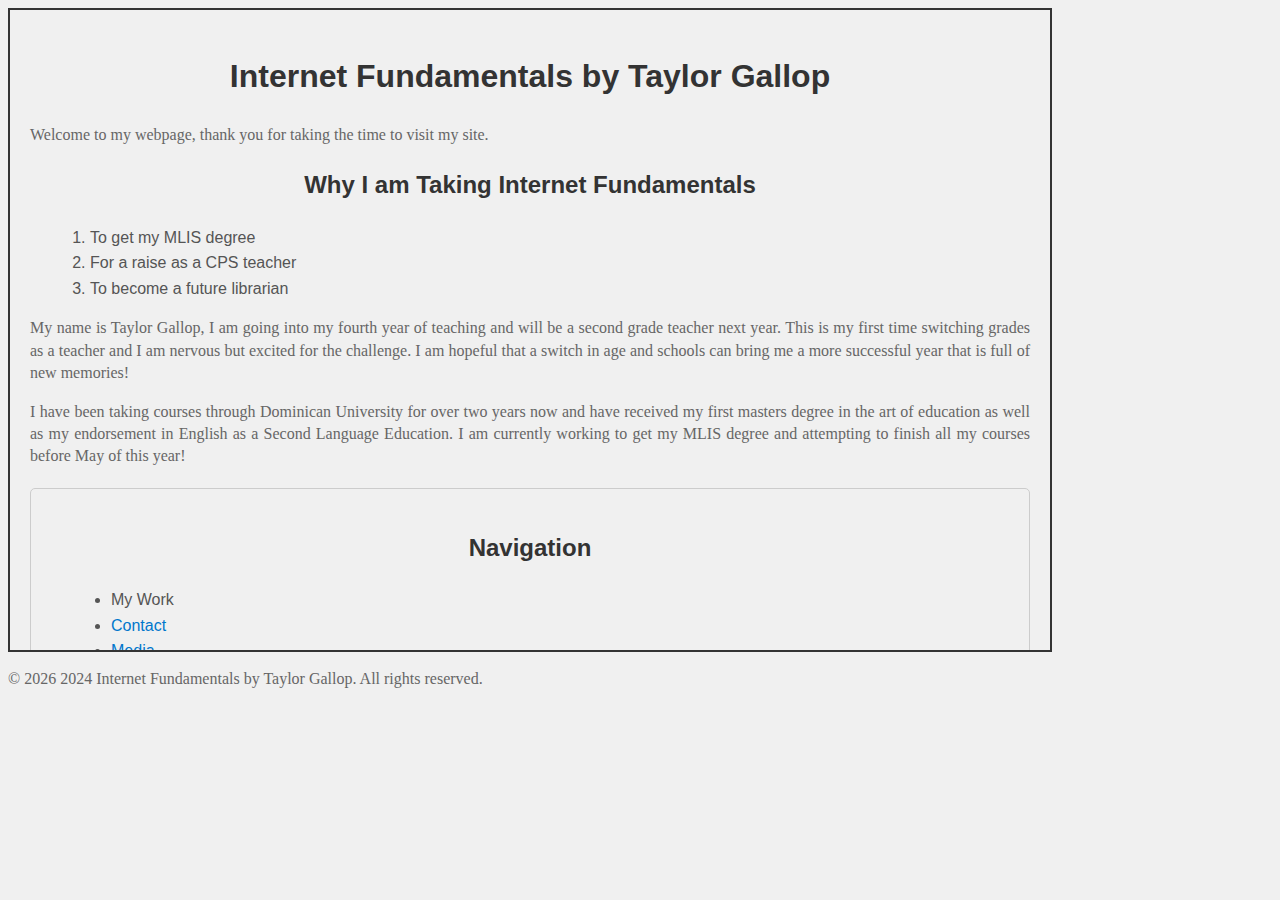
==== index.html @ 2280d0f1 "Add files via upload" ====
<!DOCTYPE html>
<html lang="en">
<head>
    <meta charset="UTF-8">
    <meta name="description" content="This website will detail the journey of Taylor Gallop as a teacher and in her education at Dominican">
    <meta name="keywords" content="Teacher, masters degree, school, librarian">
    <title>Internet Fundamentals by Taylor Gallop</title>
    <link rel="stylesheet" href="styles.css">
<style>
body {
  background-image: url("https://wallpapercave.com/wp/wp3287720.jpg");
  background-repeat: no-repeat;
  background-attachment: fixed;
  background-size: cover;
}
</style>
</head>
<body class="index-page">
    <div id="page">
        <div class="header">
            <h1>Internet Fundamentals by Taylor Gallop</h1>
            <p>Welcome to my webpage, thank you for taking the time to visit my site.</p>
        </div>

        <div class="content">
            <h2>Why I am Taking Internet Fundamentals</h2>
            <ol>
                <li>To get my MLIS degree</li>
                <li>For a raise as a CPS teacher</li>
                <li>To become a future librarian</li>
            </ol>
            <p>My name is Taylor Gallop, I am going into my fourth year of teaching and will be a second grade teacher next year. This is my first time switching grades as a teacher and I am nervous but excited for the challenge. I am hopeful that a switch in age and schools can bring me a more successful year that is full of new memories!</p>
            <p>I have been taking courses through Dominican University for over two years now and have received my first masters degree in the art of education as well as my endorsement in English as a Second Language Education. I am currently working to get my MLIS degree and attempting to finish all my courses before May of this year!</p>
        </div>

        <div class="additional-section">
            <h2>Navigation</h2>
            <ul>
                <li>My Work</li>
                <li><a href="mailto:taylorgallop22@gmail.com">Contact</a></li>
                <li><a href="media.html">Media</a></li>
                <li><a href="forms.html">Forms</a></li>
                <li><a href="video.html">Video</a></li>
                <li><a href="audio.html">Audio</a></li>
            </ul>
        </div>

        <div class="additional-section">
            <h2>Links</h2>
            <p>My favorite websites:</p>
            <ul>
                <li><a href="https://www.nytimes.com/crosswords">NYT Puzzles</a></li>
                <li><a href="https://www.facebook.com/marketplace/">Facebook Marketplace</a></li>
                <li><a href="https://www.airbnb.com/">AirBnB</a></li>
            </ul>
        </div>
    </div>

    <p>&copy; <span id="year"></span> 2024 Internet Fundamentals by Taylor Gallop. All rights reserved.</p>

    <script>
        document.getElementById("year").innerHTML = new Date().getFullYear();
    </script>
</body>
</html>
---- styles.css ----
/* styles.css */
/* Styles for fixed-width layout */
.page.fixed-width {
    width: 960px;
    margin: 0 auto;
    background-color: #f0f0f0;
}

/* Styles for liquid layout */
.page.liquid {
    max-width: 100%;
    margin: 0 auto;
    background-color: #fff;
}

/* Styling for the "page" div */
.page {
    width: 100%;
    max-width: 1200px;
    margin: 0 auto;
    padding: 20px;
    border: 1px solid #ccc;
    background-color: #f9f9f9;
}

/* Styling for additional content boxes */
.content-box {
    margin: 20px 0;
    padding: 10px;
    border: 1px solid #ddd;
    background-color: #fff;
}

/* Styling for inline navigation list */
.nav-list {
    list-style-type: none;
    margin: 0;
    padding: 0;
}

.nav-list li {
    display: inline;
    margin-right: 20px;
}

/* Styling for tables */
table {
    width: 100%;
    border-collapse: collapse;
    margin-bottom: 20px;
}

th, td {
    padding: 8px;
    border: 1px solid #ddd;
    text-align: left;
}

th {
    background-color: #f2f2f2;
}

/* Styling for forms */
input[type="text"], input[type="email"] {
    width: 100%;
    padding: 10px;
    margin-bottom: 10px;
    border: 1px solid #ccc;
    border-radius: 5px;
}

input[type="submit"] {
    padding: 10px 20px;
    background-color: #007bff;
    color: #fff;
    border: none;
    border-radius: 5px;
    cursor: pointer;
}

fieldset {
    border: 1px solid #ddd;
    padding: 10px;
    margin-bottom: 20px;
}
/* Global styles */
body {
  font-family: Arial, sans-serif;
  font-size: 16px;
  line-height: 1.6;
  color: #333;
  background-color: #f0f0f0;
}

h1, h2, h3 {
  font-family: 'Helvetica Neue', Helvetica, Arial, sans-serif;
  font-weight: bold;
  color: #333;
  text-align: center;
}

p {
  font-family: Georgia, serif;
  font-size: 1em;
  line-height: 1.4;
  color: #666;
  text-align: justify;
}

ul, ol {
  margin-left: 20px;
  font-family: Arial, sans-serif;
  color: #555;
}

a:link, a:visited {
  color: #0077cc;
  text-decoration: none;
}

a:hover {
  text-decoration: underline;
}

/* Specific classes */
.example-class {
  font-style: italic;
}

/* Specific IDs */
#example-id {
  font-weight: bold;
}

#page {
    width: 80%;
    min-width: 300px;
    max-width: 1000px;
    height: 600px;
    min-height: 200px;
    max-height: 800px;
    overflow: auto;

    border: 2px solid #333;
    padding: 20px;

.additional-section {
    background-color: #f0f0f0;
    padding: 20px;
    margin: 20px 0;
    border: 1px solid #ccc;
    border-radius: 5px;
}

.additional-section h2 {
    font-size: 1.5em;
    color: #333;
}

.additional-section p {
    line-height: 1.6;
    color: #666;
}
.sidebar {
    width: 30%;
    float: left;
    margin-right: 20px;
    background-color: #f0f0f0;
    padding: 10px;
    border-radius: 5px;
}

.sidebar h2 {
    color: #333;
    font-size: 1.5em;
    margin-bottom: 10px;
}

.sidebar ul {
    list-style-type: none;
    padding: 0;
}

.sidebar ul li {
    margin-bottom: 5px;
}

.sidebar ul li a {
    color: #666;
    text-decoration: none;
    display: block;
    padding: 5px;
}

.sidebar ul li a:hover {
    background-color: #ddd;
    color: #333;

<head>
  <meta charset="UTF-8">
  <meta name="viewport" content="width=device-width, initial-scale=1.0">
  <title>Video and Audio Example</title>
  <style>
    /* Style for wrapper div */
    .wrapper {
      max-width: 800px; /* Adjust max-width as needed */
      margin: 0 auto; /* Center align the wrapper */
      padding: 20px; /* Add padding for spacing */
      background-color: #f0f0f0; /* Light gray background */
    }

   /* Styles for the video container */
.video-container {
  width: 100%; /* Full width */
  max-width: 800px; /* Maximum width */
  height: auto; /* Auto height */
  border: 1px solid #ccc; /* Light gray border */
  padding: 10px; /* Padding around video */
  overflow: hidden; /* Hide overflow content */
}

/* Styles for the audio container */
.audio-container {
  width: 100%; /* Full width */
  max-width: 600px; /* Maximum width */
  height: auto; /* Auto height */
  border: 2px solid #4CAF50; /* Green border */
  padding: 15px; /* Padding around audio */
}

/* Additional styles */
.video-container video {
  width: 100%; /* Full width */
  height: auto; /* Auto height */
}

.audio-container audio {
  width: 100%; /* Full width */
  height: auto; /* Auto height */
}
/* Styles for the "page" div */
#page {
  width: 80%; /* Set width to 80% of the viewport */
  max-width: 1200px; /* Maximum width to limit expansion */
  min-height: 400px; /* Minimum height to ensure content visibility */
  border: 2px dashed #333; /* Dashed border with color */
  padding: 20px; /* Padding around content */
  margin: 20px auto; /* Center align horizontally */
  overflow: hidden; /* Hide overflow content */
}

/* Styles for navigation list */
#page ul {
  list-style-type: square; /* Use square bullets for lists */
}

/* Styles for tables */
table {
  width: 100%; /* Full width of container */
  border-collapse: collapse; /* Collapse border spacing */
  margin-bottom: 20px; /* Space below table */
  color: #333; /* Text color */
  background-color: #f9f9f9; /* Light gray background */
}

th, td {
  padding: 10px; /* Padding inside cells */
  border: 1px solid #ccc; /* Light gray border */
}

/* Styles for forms */
input[type=text], input[type=email], input[type=tel], textarea, input[type=file] {
  width: 100%; /* Full width input fields */
  padding: 8px; /* Padding inside input fields */
  margin-bottom: 10px; /* Space below input fields */
  border: 1px solid #ccc; /* Light gray border */
  border-radius: 4px; /* Rounded corners */
  box-sizing: border-box; /* Include padding in width calculation */
}

input[type=submit] {
  background-color: #4CAF50; /* Green background color */
  color: white; /* White text color */
  padding: 10px 20px; /* Padding inside submit button */
  border: none; /* No border */
  border-radius: 4px; /* Rounded corners */
  cursor: pointer; /* Pointer cursor */
  font-size: 16px; /* Font size */
  margin-right: 10px; /* Space to the right */
}

input[type=submit]:hover {
  background-color: #45a049; /* Darker green background on hover */
}

fieldset {
  border: 1px solid #ccc; /* Light gray border */
  padding: 10px; /* Padding inside fieldset */
  margin-bottom: 20px; /* Space below fieldset */
}

/* Additional styles beyond minimal requirements */
input[type=email] {
  /* Example of different input style */
  background-color: #f2f2f2; /* Light gray background */
}

input[type=file] {
  /* Example of different input style */
  border: 2px solid #ccc; /* Thicker border for file input */
  padding: 6px; /* Less padding for file input */
}

/* Example of additional submit button style */
input[type=reset] {
  background-color: #f44336; /* Red background */
  color: white; /* White text color */
}
/* General reset and basic styles */
body, html {
    margin: 0;
    padding: 0;
    font-family: Arial, sans-serif;
}

.container {
    width: 80%; /* Liquid layout */
    margin: 0 auto;
    overflow: hidden; /* Clearfix for floated elements */
}

/* Header styles */
.header {
    background-color: #333;
    color: #fff;
    padding: 10px;
    text-align: center;
}

/* Navigation styles */
.navbar {
    background-color: #f1f1f1;
    overflow: hidden;
}

.navbar a {
    float: left; /* Using float for navigation items */
    display: block;
    color: #333;
    text-align: center;
    padding: 14px 16px;
    text-decoration: none;
}

.navbar a:hover {
    background-color: #ddd;
    color: #333;
}
/* General reset and basic styles */
body, html {
    margin: 0;
    padding: 0;
    font-family: Arial, sans-serif;
}

#page {
    width: 600px; /* Fixed width layout */
    margin: 20px auto;
    padding: 20px;
    background-color: #f0f0f0;
    border: 1px solid #ccc;
}

h2 {
    text-align: center;
}

table {
    width: 100%;
    border-collapse: collapse;
    margin-bottom: 20px;
}

th, td {
    border: 1px solid #ccc;
    padding: 8px;
    text-align: center;
}

/* Form styles */
form {
    width: 100%;
    max-width: 500px; /* Ensure form doesn't exceed a certain width */
    margin: 0 auto;
    background-color: #fff;
    padding: 20px;
    border: 1px solid #ccc;
    border-radius: 4px;
}

fieldset {
    border: none;
    margin-bottom: 20px;
}

legend {
    font-weight: bold;
    margin-bottom: 10px;
    font-size: 1.2em;
}

label {
    display: block;
    margin-bottom: 8px;
}

input[type=text], input[type=email], input[type=tel], textarea, input[type=file] {
    width: 100%;
    padding: 8px;
    margin-bottom: 10px;
    border: 1px solid #ccc;
    border-radius: 4px;
    box-sizing: border-box;
}

input[type=submit] {
    background-color: #4CAF50;
    color: white;
    padding: 10px 20px;
    border: none;
    border-radius: 4px;
    cursor: pointer;
    font-size: 16px;
}

input[type=submit]:hover {
    background-color: #45a049;
}

/* Footer styles */
footer {
    text-align: center;
    margin-top: 20px;
    font-size: 0.8em;
    color: #777;
}

/* Example of using position property */
.position-example {
    position: relative; /* Example of using position property */
}

/* Example of using float property */
.float-example {
    float: left; /* Example of using float property */
}

/* Example of img style rules */
.img-example {
    max-width: 100%; /* Example of sizing images */
    display: block;
    margin: 0 auto; /* Example of centering images */
}

/* Reset some default margins and paddings */
body, h1, h2, ol, ul, li, p {
    margin: 0;
    padding: 0;
}

/* Global styles */
body {
    font-family: Arial, sans-serif;
    line-height: 1.6;
    background-color: #f0f0f0;
}

#page {
    width: 90%; /* Liquid layout, adjust as needed */
    margin: 0 auto; /* Center align the page */
    background-color: #fff; /* White background */
    padding: 20px; /* Padding inside the main content area */
}

.header {
    text-align: center;
    margin-bottom: 20px;
}

.header h1 {
    font-size: 2.5em;
    color: #333;
}

.content {
    float: left; /* Float the content section */
    width: 60%; /* Adjust width of content area */
}

.content h2 {
    margin-bottom: 10px;
    font-size: 1.8em;
}

.additional-section {
    float: left; /* Float additional sections */
    width: 30%; /* Adjust width of additional sections */
    margin-left: 4%; /* Margin between additional sections */
    background-color: #f9f9f9; /* Light gray background */
    padding: 10px;
}

.additional-section h2 {
    font-size: 1.5em;
    color: #555;
    margin-bottom: 10px;
}

.additional-section ul {
    list-style-type: none;
}

.additional-section ul li {
    margin-bottom: 5px;
}

/* Footer */
footer {
    clear: both;
    text-align: center;
    padding: 10px 0;
    background-color: #333;
    color: #fff;
    font-size: 0.8em;
}

/* Image style rules */
img {
    max-width: 100%;
    height: auto;
    display: block;
    margin: 0 auto;
}

/* Background image */
body {
    background-image: url("https://wallpapercave.com/wp/wp3287720.jpg");
    background-size: cover;
    background-position: center;
}

/* Positioning */
#page {
    position: relative;
}

/* Responsive adjustments */
@media (max-width: 768px) {
    .content, .additional-section {
        float: none;
        width: 100%;
        margin-left: 0;
        margin-bottom: 20px;
    }

		<!-- Start EasyHtml5Video.com BODY section -->
<style type="text/css">.easyhtml5video .eh5v_script{display:none}</style>
<div class="easyhtml5video" style="position:relative;max-width:480px;"><video controls="controls"  autoplay="autoplay" poster="eh5v.files/html5video/heavy_rainfall_%28240p%29.jpg" style="width:100%" title="heavy_rainfall (240p)">
<source src="eh5v.files/html5video/heavy_rainfall_%28240p%29.m4v" type="video/mp4" />
<source src="eh5v.files/html5video/heavy_rainfall_%28240p%29.webm" type="video/webm" />
<object type="application/x-shockwave-flash" data="eh5v.files/html5video/flashfox.swf" width="480" height="270" style="position:relative;">
<param name="movie" value="eh5v.files/html5video/flashfox.swf" />
<param name="allowFullScreen" value="true" />
<param name="flashVars" value="autoplay=true&controls=true&fullScreenEnabled=true&posterOnEnd=true&loop=false&poster=eh5v.files/html5video/heavy_rainfall_%28240p%29.jpg&src=heavy_rainfall_%2528240p%2529.m4v" />
 <embed src="eh5v.files/html5video/flashfox.swf" width="480" height="270" style="position:relative;"  flashVars="autoplay=true&controls=true&fullScreenEnabled=true&posterOnEnd=true&loop=false&poster=eh5v.files/html5video/heavy_rainfall_%28240p%29.jpg&src=heavy_rainfall_%2528240p%2529.m4v"	allowFullScreen="true" wmode="transparent" type="application/x-shockwave-flash" pluginspage="http://www.adobe.com/go/getflashplayer_en" />
<img alt="heavy_rainfall (240p)" src="eh5v.files/html5video/heavy_rainfall_%28240p%29.jpg" style="position:absolute;left:0;" width="100%" title="Video playback is not supported by your browser" />
</object>
</video><div class="eh5v_script"><a href="http://easyhtml5video.com">html embed video</a> by EasyHtml5Video.com v4.0</div></div>
<script src="eh5v.files/html5video/html5ext.js" type="text/javascript"></script>
<!-- End EasyHtml5Video.com BODY section -->

		










/*
  960 Grid System ~ Core CSS.
  Learn more ~ http://960.gs/

  Licensed under GPL and MIT.
*/

/*
  Forces backgrounds to span full width,
  even if there is horizontal scrolling.
  Increase this if your layout is wider.

  Note: IE6 works fine without this fix.
*/

body {
  min-width: 960px;
}

/* `Container
----------------------------------------------------------------------------------------------------*/

.container_12 {
  margin-left: auto;
  margin-right: auto;
  width: 960px;
}

/* `Grid >> Global
----------------------------------------------------------------------------------------------------*/

.grid_1,
.grid_2,
.grid_3,
.grid_4,
.grid_5,
.grid_6,
.grid_7,
.grid_8,
.grid_9,
.grid_10,
.grid_11,
.grid_12 {
  display: inline;
  float: left;
  margin-left: 10px;
  margin-right: 10px;
}

.push_1, .pull_1,
.push_2, .pull_2,
.push_3, .pull_3,
.push_4, .pull_4,
.push_5, .pull_5,
.push_6, .pull_6,
.push_7, .pull_7,
.push_8, .pull_8,
.push_9, .pull_9,
.push_10, .pull_10,
.push_11, .pull_11 {
  position: relative;
}

/* `Grid >> Children (Alpha ~ First, Omega ~ Last)
----------------------------------------------------------------------------------------------------*/

.alpha {
  margin-left: 0;
}

.omega {
  margin-right: 0;
}

/* `Grid >> 12 Columns
----------------------------------------------------------------------------------------------------*/

.container_12 .grid_1 {
  width: 60px;
}

.container_12 .grid_2 {
  width: 140px;
}

.container_12 .grid_3 {
  width: 220px;
}

.container_12 .grid_4 {
  width: 300px;
}

.container_12 .grid_5 {
  width: 380px;
}

.container_12 .grid_6 {
  width: 460px;
}

.container_12 .grid_7 {
  width: 540px;
}

.container_12 .grid_8 {
  width: 620px;
}

.container_12 .grid_9 {
  width: 700px;
}

.container_12 .grid_10 {
  width: 780px;
}

.container_12 .grid_11 {
  width: 860px;
}

.container_12 .grid_12 {
  width: 940px;
}

/* `Prefix Extra Space >> 12 Columns
----------------------------------------------------------------------------------------------------*/

.container_12 .prefix_1 {
  padding-left: 80px;
}

.container_12 .prefix_2 {
  padding-left: 160px;
}

.container_12 .prefix_3 {
  padding-left: 240px;
}

.container_12 .prefix_4 {
  padding-left: 320px;
}

.container_12 .prefix_5 {
  padding-left: 400px;
}

.container_12 .prefix_6 {
  padding-left: 480px;
}

.container_12 .prefix_7 {
  padding-left: 560px;
}

.container_12 .prefix_8 {
  padding-left: 640px;
}

.container_12 .prefix_9 {
  padding-left: 720px;
}

.container_12 .prefix_10 {
  padding-left: 800px;
}

.container_12 .prefix_11 {
  padding-left: 880px;
}

/* `Suffix Extra Space >> 12 Columns
----------------------------------------------------------------------------------------------------*/

.container_12 .suffix_1 {
  padding-right: 80px;
}

.container_12 .suffix_2 {
  padding-right: 160px;
}

.container_12 .suffix_3 {
  padding-right: 240px;
}

.container_12 .suffix_4 {
  padding-right: 320px;
}

.container_12 .suffix_5 {
  padding-right: 400px;
}

.container_12 .suffix_6 {
  padding-right: 480px;
}

.container_12 .suffix_7 {
  padding-right: 560px;
}

.container_12 .suffix_8 {
  padding-right: 640px;
}

.container_12 .suffix_9 {
  padding-right: 720px;
}

.container_12 .suffix_10 {
  padding-right: 800px;
}

.container_12 .suffix_11 {
  padding-right: 880px;
}

/* `Push Space >> 12 Columns
----------------------------------------------------------------------------------------------------*/

.container_12 .push_1 {
  left: 80px;
}

.container_12 .push_2 {
  left: 160px;
}

.container_12 .push_3 {
  left: 240px;
}

.container_12 .push_4 {
  left: 320px;
}

.container_12 .push_5 {
  left: 400px;
}

.container_12 .push_6 {
  left: 480px;
}

.container_12 .push_7 {
  left: 560px;
}

.container_12 .push_8 {
  left: 640px;
}

.container_12 .push_9 {
  left: 720px;
}

.container_12 .push_10 {
  left: 800px;
}

.container_12 .push_11 {
  left: 880px;
}

/* `Pull Space >> 12 Columns
----------------------------------------------------------------------------------------------------*/

.container_12 .pull_1 {
  left: -80px;
}

.container_12 .pull_2 {
  left: -160px;
}

.container_12 .pull_3 {
  left: -240px;
}

.container_12 .pull_4 {
  left: -320px;
}

.container_12 .pull_5 {
  left: -400px;
}

.container_12 .pull_6 {
  left: -480px;
}

.container_12 .pull_7 {
  left: -560px;
}

.container_12 .pull_8 {
  left: -640px;
}

.container_12 .pull_9 {
  left: -720px;
}

.container_12 .pull_10 {
  left: -800px;
}

.container_12 .pull_11 {
  left: -880px;
}

/* `Clear Floated Elements
----------------------------------------------------------------------------------------------------*/

/* http://sonspring.com/journal/clearing-floats */

.clear {
  clear: both;
  display: block;
  overflow: hidden;
  visibility: hidden;
  width: 0;
  height: 0;
}

/* http://www.yuiblog.com/blog/2010/09/27/clearfix-reloaded-overflowhidden-demystified */

.clearfix:before,
.clearfix:after,
.container_12:before,
.container_12:after {
  content: '.';
  display: block;
  overflow: hidden;
  visibility: hidden;
  font-size: 0;
  line-height: 0;
  width: 0;
  height: 0;
}

.clearfix:after,
.container_12:after {
  clear: both;
}

/*
  The following zoom:1 rule is specifically for IE6 + IE7.
  Move to separate stylesheet if invalid CSS is a problem.
*/

.clearfix,
.container_12 {
  zoom: 1;
}
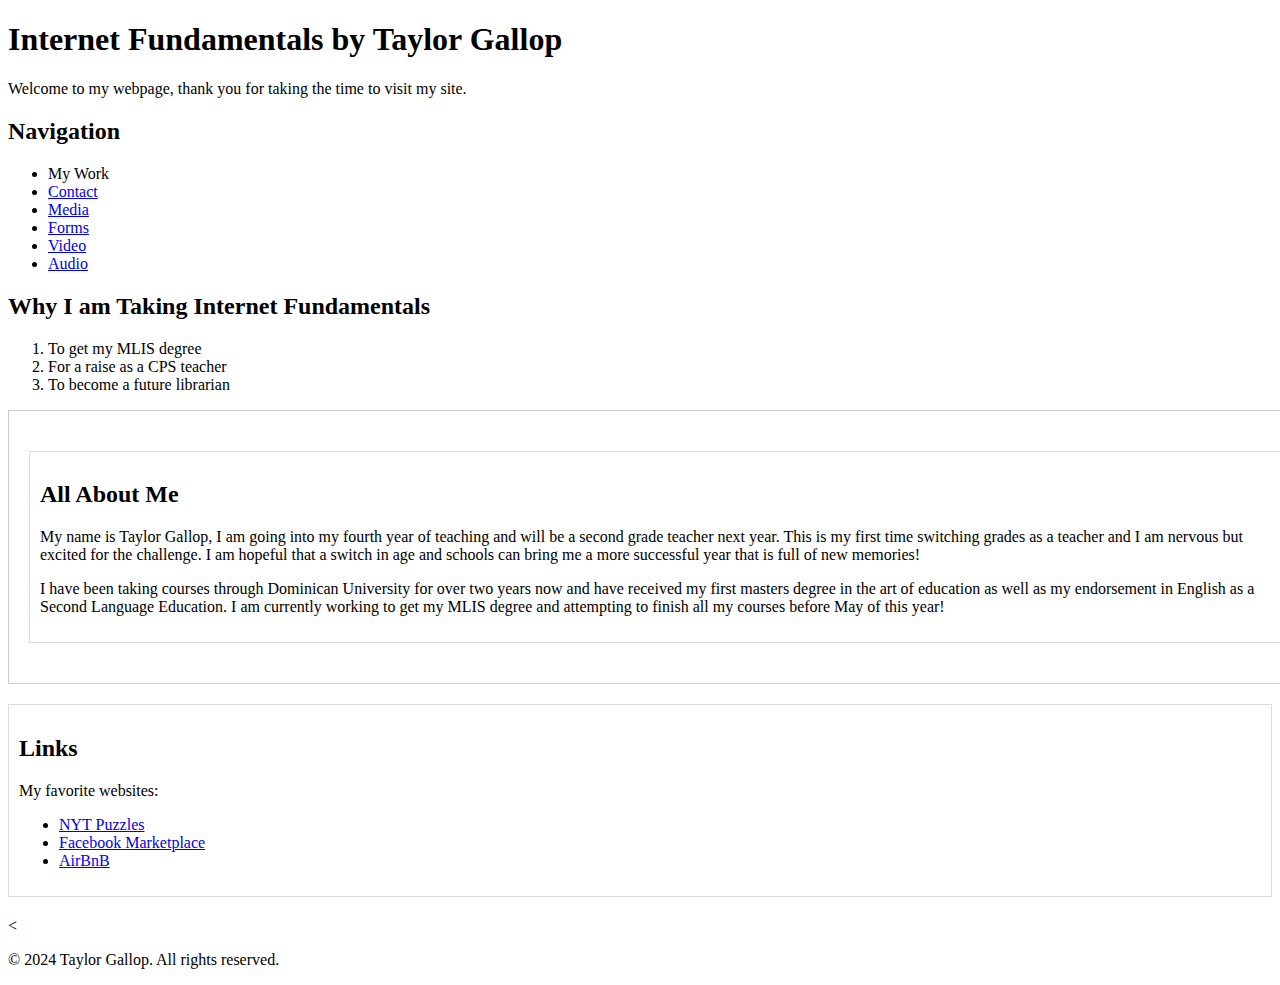
==== commit 37ddfc7f: "index.html" ====
--- a/index.html
+++ b/index.html
@@ -1,6 +1,9 @@
 <!DOCTYPE html>
 <html lang="en">
 <head>
+    <meta http-equiv='cache-control' content='no-cache'> 
+<meta http-equiv='expires' content='0'> 
+<meta http-equiv='pragma' content='no-cache'>
     <meta charset="UTF-8">
     <meta name="description" content="This website will detail the journey of Taylor Gallop as a teacher and in her education at Dominican">
     <meta name="keywords" content="Teacher, masters degree, school, librarian">
@@ -16,24 +19,15 @@
 </style>
 </head>
 <body class="index-page">
+     <header>
     <div id="page">
         <div class="header">
             <h1>Internet Fundamentals by Taylor Gallop</h1>
             <p>Welcome to my webpage, thank you for taking the time to visit my site.</p>
         </div>
-
-        <div class="content">
-            <h2>Why I am Taking Internet Fundamentals</h2>
-            <ol>
-                <li>To get my MLIS degree</li>
-                <li>For a raise as a CPS teacher</li>
-                <li>To become a future librarian</li>
-            </ol>
-            <p>My name is Taylor Gallop, I am going into my fourth year of teaching and will be a second grade teacher next year. This is my first time switching grades as a teacher and I am nervous but excited for the challenge. I am hopeful that a switch in age and schools can bring me a more successful year that is full of new memories!</p>
-            <p>I have been taking courses through Dominican University for over two years now and have received my first masters degree in the art of education as well as my endorsement in English as a Second Language Education. I am currently working to get my MLIS degree and attempting to finish all my courses before May of this year!</p>
-        </div>
-
-        <div class="additional-section">
+         <header>
+             <nav>
+               <div class="additional-section">
             <h2>Navigation</h2>
             <ul>
                 <li>My Work</li>
@@ -44,8 +38,26 @@
                 <li><a href="audio.html">Audio</a></li>
             </ul>
         </div>
+             </nav>
+        <div class="content">
+            <h2>Why I am Taking Internet Fundamentals</h2>
+            <ol>
+                <li>To get my MLIS degree</li>
+                <li>For a raise as a CPS teacher</li>
+                <li>To become a future librarian</li>
+            </ol>
+                <!-- Main content area -->
+    <section id="content" class="page liquid">
+        <!-- First additional div -->
+        <article class="content-box">
+            <h2>All About Me</h2>
+            <p>My name is Taylor Gallop, I am going into my fourth year of teaching and will be a second grade teacher next year. This is my first time switching grades as a teacher and I am nervous but excited for the challenge. I am hopeful that a switch in age and schools can bring me a more successful year that is full of new memories!</p>
+            <p>I have been taking courses through Dominican University for over two years now and have received my first masters degree in the art of education as well as my endorsement in English as a Second Language Education. I am currently working to get my MLIS degree and attempting to finish all my courses before May of this year!</p>
+        </div>
+        </article>
 
-        <div class="additional-section">
+        <!-- Third additional div -->
+        <aside class="content-box">
             <h2>Links</h2>
             <p>My favorite websites:</p>
             <ul>
@@ -54,12 +66,13 @@
                 <li><a href="https://www.airbnb.com/">AirBnB</a></li>
             </ul>
         </div>
-    </div>
+    <</div>
+          </aside>
+    </section>
 
-    <p>&copy; <span id="year"></span> 2024 Internet Fundamentals by Taylor Gallop. All rights reserved.</p>
-
-    <script>
-        document.getElementById("year").innerHTML = new Date().getFullYear();
-    </script>
+    <!-- Footer -->
+    <footer>
+        <p>&copy; 2024 Taylor Gallop. All rights reserved.</p>
+    </footer>
 </body>
 </html>
--- a/styles.css
+++ b/styles.css
@@ -1,4 +1,3 @@
-/* styles.css */
 /* Styles for fixed-width layout */
 .page.fixed-width {
     width: 960px;
@@ -83,867 +82,3 @@
     padding: 10px;
     margin-bottom: 20px;
 }
-/* Global styles */
-body {
-  font-family: Arial, sans-serif;
-  font-size: 16px;
-  line-height: 1.6;
-  color: #333;
-  background-color: #f0f0f0;
-}
-
-h1, h2, h3 {
-  font-family: 'Helvetica Neue', Helvetica, Arial, sans-serif;
-  font-weight: bold;
-  color: #333;
-  text-align: center;
-}
-
-p {
-  font-family: Georgia, serif;
-  font-size: 1em;
-  line-height: 1.4;
-  color: #666;
-  text-align: justify;
-}
-
-ul, ol {
-  margin-left: 20px;
-  font-family: Arial, sans-serif;
-  color: #555;
-}
-
-a:link, a:visited {
-  color: #0077cc;
-  text-decoration: none;
-}
-
-a:hover {
-  text-decoration: underline;
-}
-
-/* Specific classes */
-.example-class {
-  font-style: italic;
-}
-
-/* Specific IDs */
-#example-id {
-  font-weight: bold;
-}
-
-#page {
-    width: 80%;
-    min-width: 300px;
-    max-width: 1000px;
-    height: 600px;
-    min-height: 200px;
-    max-height: 800px;
-    overflow: auto;
-
-    border: 2px solid #333;
-    padding: 20px;
-
-.additional-section {
-    background-color: #f0f0f0;
-    padding: 20px;
-    margin: 20px 0;
-    border: 1px solid #ccc;
-    border-radius: 5px;
-}
-
-.additional-section h2 {
-    font-size: 1.5em;
-    color: #333;
-}
-
-.additional-section p {
-    line-height: 1.6;
-    color: #666;
-}
-.sidebar {
-    width: 30%;
-    float: left;
-    margin-right: 20px;
-    background-color: #f0f0f0;
-    padding: 10px;
-    border-radius: 5px;
-}
-
-.sidebar h2 {
-    color: #333;
-    font-size: 1.5em;
-    margin-bottom: 10px;
-}
-
-.sidebar ul {
-    list-style-type: none;
-    padding: 0;
-}
-
-.sidebar ul li {
-    margin-bottom: 5px;
-}
-
-.sidebar ul li a {
-    color: #666;
-    text-decoration: none;
-    display: block;
-    padding: 5px;
-}
-
-.sidebar ul li a:hover {
-    background-color: #ddd;
-    color: #333;
-
-<head>
-  <meta charset="UTF-8">
-  <meta name="viewport" content="width=device-width, initial-scale=1.0">
-  <title>Video and Audio Example</title>
-  <style>
-    /* Style for wrapper div */
-    .wrapper {
-      max-width: 800px; /* Adjust max-width as needed */
-      margin: 0 auto; /* Center align the wrapper */
-      padding: 20px; /* Add padding for spacing */
-      background-color: #f0f0f0; /* Light gray background */
-    }
-
-   /* Styles for the video container */
-.video-container {
-  width: 100%; /* Full width */
-  max-width: 800px; /* Maximum width */
-  height: auto; /* Auto height */
-  border: 1px solid #ccc; /* Light gray border */
-  padding: 10px; /* Padding around video */
-  overflow: hidden; /* Hide overflow content */
-}
-
-/* Styles for the audio container */
-.audio-container {
-  width: 100%; /* Full width */
-  max-width: 600px; /* Maximum width */
-  height: auto; /* Auto height */
-  border: 2px solid #4CAF50; /* Green border */
-  padding: 15px; /* Padding around audio */
-}
-
-/* Additional styles */
-.video-container video {
-  width: 100%; /* Full width */
-  height: auto; /* Auto height */
-}
-
-.audio-container audio {
-  width: 100%; /* Full width */
-  height: auto; /* Auto height */
-}
-/* Styles for the "page" div */
-#page {
-  width: 80%; /* Set width to 80% of the viewport */
-  max-width: 1200px; /* Maximum width to limit expansion */
-  min-height: 400px; /* Minimum height to ensure content visibility */
-  border: 2px dashed #333; /* Dashed border with color */
-  padding: 20px; /* Padding around content */
-  margin: 20px auto; /* Center align horizontally */
-  overflow: hidden; /* Hide overflow content */
-}
-
-/* Styles for navigation list */
-#page ul {
-  list-style-type: square; /* Use square bullets for lists */
-}
-
-/* Styles for tables */
-table {
-  width: 100%; /* Full width of container */
-  border-collapse: collapse; /* Collapse border spacing */
-  margin-bottom: 20px; /* Space below table */
-  color: #333; /* Text color */
-  background-color: #f9f9f9; /* Light gray background */
-}
-
-th, td {
-  padding: 10px; /* Padding inside cells */
-  border: 1px solid #ccc; /* Light gray border */
-}
-
-/* Styles for forms */
-input[type=text], input[type=email], input[type=tel], textarea, input[type=file] {
-  width: 100%; /* Full width input fields */
-  padding: 8px; /* Padding inside input fields */
-  margin-bottom: 10px; /* Space below input fields */
-  border: 1px solid #ccc; /* Light gray border */
-  border-radius: 4px; /* Rounded corners */
-  box-sizing: border-box; /* Include padding in width calculation */
-}
-
-input[type=submit] {
-  background-color: #4CAF50; /* Green background color */
-  color: white; /* White text color */
-  padding: 10px 20px; /* Padding inside submit button */
-  border: none; /* No border */
-  border-radius: 4px; /* Rounded corners */
-  cursor: pointer; /* Pointer cursor */
-  font-size: 16px; /* Font size */
-  margin-right: 10px; /* Space to the right */
-}
-
-input[type=submit]:hover {
-  background-color: #45a049; /* Darker green background on hover */
-}
-
-fieldset {
-  border: 1px solid #ccc; /* Light gray border */
-  padding: 10px; /* Padding inside fieldset */
-  margin-bottom: 20px; /* Space below fieldset */
-}
-
-/* Additional styles beyond minimal requirements */
-input[type=email] {
-  /* Example of different input style */
-  background-color: #f2f2f2; /* Light gray background */
-}
-
-input[type=file] {
-  /* Example of different input style */
-  border: 2px solid #ccc; /* Thicker border for file input */
-  padding: 6px; /* Less padding for file input */
-}
-
-/* Example of additional submit button style */
-input[type=reset] {
-  background-color: #f44336; /* Red background */
-  color: white; /* White text color */
-}
-/* General reset and basic styles */
-body, html {
-    margin: 0;
-    padding: 0;
-    font-family: Arial, sans-serif;
-}
-
-.container {
-    width: 80%; /* Liquid layout */
-    margin: 0 auto;
-    overflow: hidden; /* Clearfix for floated elements */
-}
-
-/* Header styles */
-.header {
-    background-color: #333;
-    color: #fff;
-    padding: 10px;
-    text-align: center;
-}
-
-/* Navigation styles */
-.navbar {
-    background-color: #f1f1f1;
-    overflow: hidden;
-}
-
-.navbar a {
-    float: left; /* Using float for navigation items */
-    display: block;
-    color: #333;
-    text-align: center;
-    padding: 14px 16px;
-    text-decoration: none;
-}
-
-.navbar a:hover {
-    background-color: #ddd;
-    color: #333;
-}
-/* General reset and basic styles */
-body, html {
-    margin: 0;
-    padding: 0;
-    font-family: Arial, sans-serif;
-}
-
-#page {
-    width: 600px; /* Fixed width layout */
-    margin: 20px auto;
-    padding: 20px;
-    background-color: #f0f0f0;
-    border: 1px solid #ccc;
-}
-
-h2 {
-    text-align: center;
-}
-
-table {
-    width: 100%;
-    border-collapse: collapse;
-    margin-bottom: 20px;
-}
-
-th, td {
-    border: 1px solid #ccc;
-    padding: 8px;
-    text-align: center;
-}
-
-/* Form styles */
-form {
-    width: 100%;
-    max-width: 500px; /* Ensure form doesn't exceed a certain width */
-    margin: 0 auto;
-    background-color: #fff;
-    padding: 20px;
-    border: 1px solid #ccc;
-    border-radius: 4px;
-}
-
-fieldset {
-    border: none;
-    margin-bottom: 20px;
-}
-
-legend {
-    font-weight: bold;
-    margin-bottom: 10px;
-    font-size: 1.2em;
-}
-
-label {
-    display: block;
-    margin-bottom: 8px;
-}
-
-input[type=text], input[type=email], input[type=tel], textarea, input[type=file] {
-    width: 100%;
-    padding: 8px;
-    margin-bottom: 10px;
-    border: 1px solid #ccc;
-    border-radius: 4px;
-    box-sizing: border-box;
-}
-
-input[type=submit] {
-    background-color: #4CAF50;
-    color: white;
-    padding: 10px 20px;
-    border: none;
-    border-radius: 4px;
-    cursor: pointer;
-    font-size: 16px;
-}
-
-input[type=submit]:hover {
-    background-color: #45a049;
-}
-
-/* Footer styles */
-footer {
-    text-align: center;
-    margin-top: 20px;
-    font-size: 0.8em;
-    color: #777;
-}
-
-/* Example of using position property */
-.position-example {
-    position: relative; /* Example of using position property */
-}
-
-/* Example of using float property */
-.float-example {
-    float: left; /* Example of using float property */
-}
-
-/* Example of img style rules */
-.img-example {
-    max-width: 100%; /* Example of sizing images */
-    display: block;
-    margin: 0 auto; /* Example of centering images */
-}
-
-/* Reset some default margins and paddings */
-body, h1, h2, ol, ul, li, p {
-    margin: 0;
-    padding: 0;
-}
-
-/* Global styles */
-body {
-    font-family: Arial, sans-serif;
-    line-height: 1.6;
-    background-color: #f0f0f0;
-}
-
-#page {
-    width: 90%; /* Liquid layout, adjust as needed */
-    margin: 0 auto; /* Center align the page */
-    background-color: #fff; /* White background */
-    padding: 20px; /* Padding inside the main content area */
-}
-
-.header {
-    text-align: center;
-    margin-bottom: 20px;
-}
-
-.header h1 {
-    font-size: 2.5em;
-    color: #333;
-}
-
-.content {
-    float: left; /* Float the content section */
-    width: 60%; /* Adjust width of content area */
-}
-
-.content h2 {
-    margin-bottom: 10px;
-    font-size: 1.8em;
-}
-
-.additional-section {
-    float: left; /* Float additional sections */
-    width: 30%; /* Adjust width of additional sections */
-    margin-left: 4%; /* Margin between additional sections */
-    background-color: #f9f9f9; /* Light gray background */
-    padding: 10px;
-}
-
-.additional-section h2 {
-    font-size: 1.5em;
-    color: #555;
-    margin-bottom: 10px;
-}
-
-.additional-section ul {
-    list-style-type: none;
-}
-
-.additional-section ul li {
-    margin-bottom: 5px;
-}
-
-/* Footer */
-footer {
-    clear: both;
-    text-align: center;
-    padding: 10px 0;
-    background-color: #333;
-    color: #fff;
-    font-size: 0.8em;
-}
-
-/* Image style rules */
-img {
-    max-width: 100%;
-    height: auto;
-    display: block;
-    margin: 0 auto;
-}
-
-/* Background image */
-body {
-    background-image: url("https://wallpapercave.com/wp/wp3287720.jpg");
-    background-size: cover;
-    background-position: center;
-}
-
-/* Positioning */
-#page {
-    position: relative;
-}
-
-/* Responsive adjustments */
-@media (max-width: 768px) {
-    .content, .additional-section {
-        float: none;
-        width: 100%;
-        margin-left: 0;
-        margin-bottom: 20px;
-    }
-
-		<!-- Start EasyHtml5Video.com BODY section -->
-<style type="text/css">.easyhtml5video .eh5v_script{display:none}</style>
-<div class="easyhtml5video" style="position:relative;max-width:480px;"><video controls="controls"  autoplay="autoplay" poster="eh5v.files/html5video/heavy_rainfall_%28240p%29.jpg" style="width:100%" title="heavy_rainfall (240p)">
-<source src="eh5v.files/html5video/heavy_rainfall_%28240p%29.m4v" type="video/mp4" />
-<source src="eh5v.files/html5video/heavy_rainfall_%28240p%29.webm" type="video/webm" />
-<object type="application/x-shockwave-flash" data="eh5v.files/html5video/flashfox.swf" width="480" height="270" style="position:relative;">
-<param name="movie" value="eh5v.files/html5video/flashfox.swf" />
-<param name="allowFullScreen" value="true" />
-<param name="flashVars" value="autoplay=true&controls=true&fullScreenEnabled=true&posterOnEnd=true&loop=false&poster=eh5v.files/html5video/heavy_rainfall_%28240p%29.jpg&src=heavy_rainfall_%2528240p%2529.m4v" />
- <embed src="eh5v.files/html5video/flashfox.swf" width="480" height="270" style="position:relative;"  flashVars="autoplay=true&controls=true&fullScreenEnabled=true&posterOnEnd=true&loop=false&poster=eh5v.files/html5video/heavy_rainfall_%28240p%29.jpg&src=heavy_rainfall_%2528240p%2529.m4v"	allowFullScreen="true" wmode="transparent" type="application/x-shockwave-flash" pluginspage="http://www.adobe.com/go/getflashplayer_en" />
-<img alt="heavy_rainfall (240p)" src="eh5v.files/html5video/heavy_rainfall_%28240p%29.jpg" style="position:absolute;left:0;" width="100%" title="Video playback is not supported by your browser" />
-</object>
-</video><div class="eh5v_script"><a href="http://easyhtml5video.com">html embed video</a> by EasyHtml5Video.com v4.0</div></div>
-<script src="eh5v.files/html5video/html5ext.js" type="text/javascript"></script>
-<!-- End EasyHtml5Video.com BODY section -->
-
-		
-
-
-
-
-
-
-
-
-
-
-/*
-  960 Grid System ~ Core CSS.
-  Learn more ~ http://960.gs/
-
-  Licensed under GPL and MIT.
-*/
-
-/*
-  Forces backgrounds to span full width,
-  even if there is horizontal scrolling.
-  Increase this if your layout is wider.
-
-  Note: IE6 works fine without this fix.
-*/
-
-body {
-  min-width: 960px;
-}
-
-/* `Container
-----------------------------------------------------------------------------------------------------*/
-
-.container_12 {
-  margin-left: auto;
-  margin-right: auto;
-  width: 960px;
-}
-
-/* `Grid >> Global
-----------------------------------------------------------------------------------------------------*/
-
-.grid_1,
-.grid_2,
-.grid_3,
-.grid_4,
-.grid_5,
-.grid_6,
-.grid_7,
-.grid_8,
-.grid_9,
-.grid_10,
-.grid_11,
-.grid_12 {
-  display: inline;
-  float: left;
-  margin-left: 10px;
-  margin-right: 10px;
-}
-
-.push_1, .pull_1,
-.push_2, .pull_2,
-.push_3, .pull_3,
-.push_4, .pull_4,
-.push_5, .pull_5,
-.push_6, .pull_6,
-.push_7, .pull_7,
-.push_8, .pull_8,
-.push_9, .pull_9,
-.push_10, .pull_10,
-.push_11, .pull_11 {
-  position: relative;
-}
-
-/* `Grid >> Children (Alpha ~ First, Omega ~ Last)
-----------------------------------------------------------------------------------------------------*/
-
-.alpha {
-  margin-left: 0;
-}
-
-.omega {
-  margin-right: 0;
-}
-
-/* `Grid >> 12 Columns
-----------------------------------------------------------------------------------------------------*/
-
-.container_12 .grid_1 {
-  width: 60px;
-}
-
-.container_12 .grid_2 {
-  width: 140px;
-}
-
-.container_12 .grid_3 {
-  width: 220px;
-}
-
-.container_12 .grid_4 {
-  width: 300px;
-}
-
-.container_12 .grid_5 {
-  width: 380px;
-}
-
-.container_12 .grid_6 {
-  width: 460px;
-}
-
-.container_12 .grid_7 {
-  width: 540px;
-}
-
-.container_12 .grid_8 {
-  width: 620px;
-}
-
-.container_12 .grid_9 {
-  width: 700px;
-}
-
-.container_12 .grid_10 {
-  width: 780px;
-}
-
-.container_12 .grid_11 {
-  width: 860px;
-}
-
-.container_12 .grid_12 {
-  width: 940px;
-}
-
-/* `Prefix Extra Space >> 12 Columns
-----------------------------------------------------------------------------------------------------*/
-
-.container_12 .prefix_1 {
-  padding-left: 80px;
-}
-
-.container_12 .prefix_2 {
-  padding-left: 160px;
-}
-
-.container_12 .prefix_3 {
-  padding-left: 240px;
-}
-
-.container_12 .prefix_4 {
-  padding-left: 320px;
-}
-
-.container_12 .prefix_5 {
-  padding-left: 400px;
-}
-
-.container_12 .prefix_6 {
-  padding-left: 480px;
-}
-
-.container_12 .prefix_7 {
-  padding-left: 560px;
-}
-
-.container_12 .prefix_8 {
-  padding-left: 640px;
-}
-
-.container_12 .prefix_9 {
-  padding-left: 720px;
-}
-
-.container_12 .prefix_10 {
-  padding-left: 800px;
-}
-
-.container_12 .prefix_11 {
-  padding-left: 880px;
-}
-
-/* `Suffix Extra Space >> 12 Columns
-----------------------------------------------------------------------------------------------------*/
-
-.container_12 .suffix_1 {
-  padding-right: 80px;
-}
-
-.container_12 .suffix_2 {
-  padding-right: 160px;
-}
-
-.container_12 .suffix_3 {
-  padding-right: 240px;
-}
-
-.container_12 .suffix_4 {
-  padding-right: 320px;
-}
-
-.container_12 .suffix_5 {
-  padding-right: 400px;
-}
-
-.container_12 .suffix_6 {
-  padding-right: 480px;
-}
-
-.container_12 .suffix_7 {
-  padding-right: 560px;
-}
-
-.container_12 .suffix_8 {
-  padding-right: 640px;
-}
-
-.container_12 .suffix_9 {
-  padding-right: 720px;
-}
-
-.container_12 .suffix_10 {
-  padding-right: 800px;
-}
-
-.container_12 .suffix_11 {
-  padding-right: 880px;
-}
-
-/* `Push Space >> 12 Columns
-----------------------------------------------------------------------------------------------------*/
-
-.container_12 .push_1 {
-  left: 80px;
-}
-
-.container_12 .push_2 {
-  left: 160px;
-}
-
-.container_12 .push_3 {
-  left: 240px;
-}
-
-.container_12 .push_4 {
-  left: 320px;
-}
-
-.container_12 .push_5 {
-  left: 400px;
-}
-
-.container_12 .push_6 {
-  left: 480px;
-}
-
-.container_12 .push_7 {
-  left: 560px;
-}
-
-.container_12 .push_8 {
-  left: 640px;
-}
-
-.container_12 .push_9 {
-  left: 720px;
-}
-
-.container_12 .push_10 {
-  left: 800px;
-}
-
-.container_12 .push_11 {
-  left: 880px;
-}
-
-/* `Pull Space >> 12 Columns
-----------------------------------------------------------------------------------------------------*/
-
-.container_12 .pull_1 {
-  left: -80px;
-}
-
-.container_12 .pull_2 {
-  left: -160px;
-}
-
-.container_12 .pull_3 {
-  left: -240px;
-}
-
-.container_12 .pull_4 {
-  left: -320px;
-}
-
-.container_12 .pull_5 {
-  left: -400px;
-}
-
-.container_12 .pull_6 {
-  left: -480px;
-}
-
-.container_12 .pull_7 {
-  left: -560px;
-}
-
-.container_12 .pull_8 {
-  left: -640px;
-}
-
-.container_12 .pull_9 {
-  left: -720px;
-}
-
-.container_12 .pull_10 {
-  left: -800px;
-}
-
-.container_12 .pull_11 {
-  left: -880px;
-}
-
-/* `Clear Floated Elements
-----------------------------------------------------------------------------------------------------*/
-
-/* http://sonspring.com/journal/clearing-floats */
-
-.clear {
-  clear: both;
-  display: block;
-  overflow: hidden;
-  visibility: hidden;
-  width: 0;
-  height: 0;
-}
-
-/* http://www.yuiblog.com/blog/2010/09/27/clearfix-reloaded-overflowhidden-demystified */
-
-.clearfix:before,
-.clearfix:after,
-.container_12:before,
-.container_12:after {
-  content: '.';
-  display: block;
-  overflow: hidden;
-  visibility: hidden;
-  font-size: 0;
-  line-height: 0;
-  width: 0;
-  height: 0;
-}
-
-.clearfix:after,
-.container_12:after {
-  clear: both;
-}
-
-/*
-  The following zoom:1 rule is specifically for IE6 + IE7.
-  Move to separate stylesheet if invalid CSS is a problem.
-*/
-
-.clearfix,
-.container_12 {
-  zoom: 1;
-}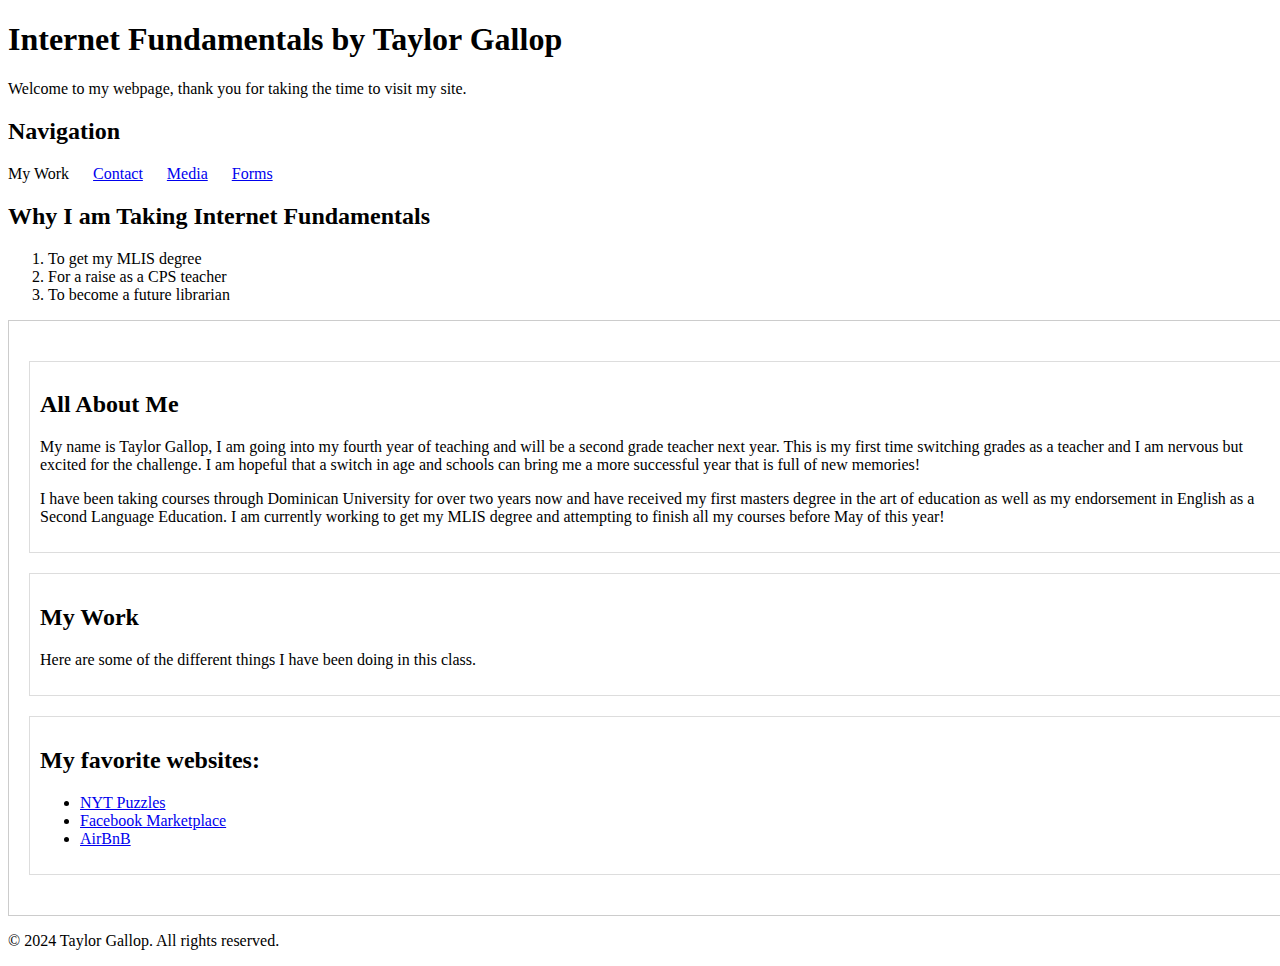
==== commit 7eab3561: "index.html" ====
--- a/index.html
+++ b/index.html
@@ -20,24 +20,17 @@
 </head>
 <body class="index-page">
      <header>
-    <div id="page">
-        <div class="header">
             <h1>Internet Fundamentals by Taylor Gallop</h1>
             <p>Welcome to my webpage, thank you for taking the time to visit my site.</p>
-        </div>
          <header>
              <nav>
-               <div class="additional-section">
             <h2>Navigation</h2>
-            <ul>
+            <ul class= "nav-list">
                 <li>My Work</li>
                 <li><a href="mailto:taylorgallop22@gmail.com">Contact</a></li>
                 <li><a href="media.html">Media</a></li>
                 <li><a href="forms.html">Forms</a></li>
-                <li><a href="video.html">Video</a></li>
-                <li><a href="audio.html">Audio</a></li>
             </ul>
-        </div>
              </nav>
         <div class="content">
             <h2>Why I am Taking Internet Fundamentals</h2>
@@ -46,6 +39,7 @@
                 <li>For a raise as a CPS teacher</li>
                 <li>To become a future librarian</li>
             </ol>
+        </div>
                 <!-- Main content area -->
     <section id="content" class="page liquid">
         <!-- First additional div -->
@@ -53,20 +47,22 @@
             <h2>All About Me</h2>
             <p>My name is Taylor Gallop, I am going into my fourth year of teaching and will be a second grade teacher next year. This is my first time switching grades as a teacher and I am nervous but excited for the challenge. I am hopeful that a switch in age and schools can bring me a more successful year that is full of new memories!</p>
             <p>I have been taking courses through Dominican University for over two years now and have received my first masters degree in the art of education as well as my endorsement in English as a Second Language Education. I am currently working to get my MLIS degree and attempting to finish all my courses before May of this year!</p>
-        </div>
+        </article>
+        
+        <!-- Second additional div -->
+        <article class="content-box">
+            <h2>My Work</h2>
+            <p>Here are some of the different things I have been doing in this class.</p>
         </article>
 
         <!-- Third additional div -->
         <aside class="content-box">
-            <h2>Links</h2>
-            <p>My favorite websites:</p>
+            <h2>My favorite websites:</h2>
             <ul>
                 <li><a href="https://www.nytimes.com/crosswords">NYT Puzzles</a></li>
                 <li><a href="https://www.facebook.com/marketplace/">Facebook Marketplace</a></li>
                 <li><a href="https://www.airbnb.com/">AirBnB</a></li>
             </ul>
-        </div>
-    <</div>
           </aside>
     </section>
 
